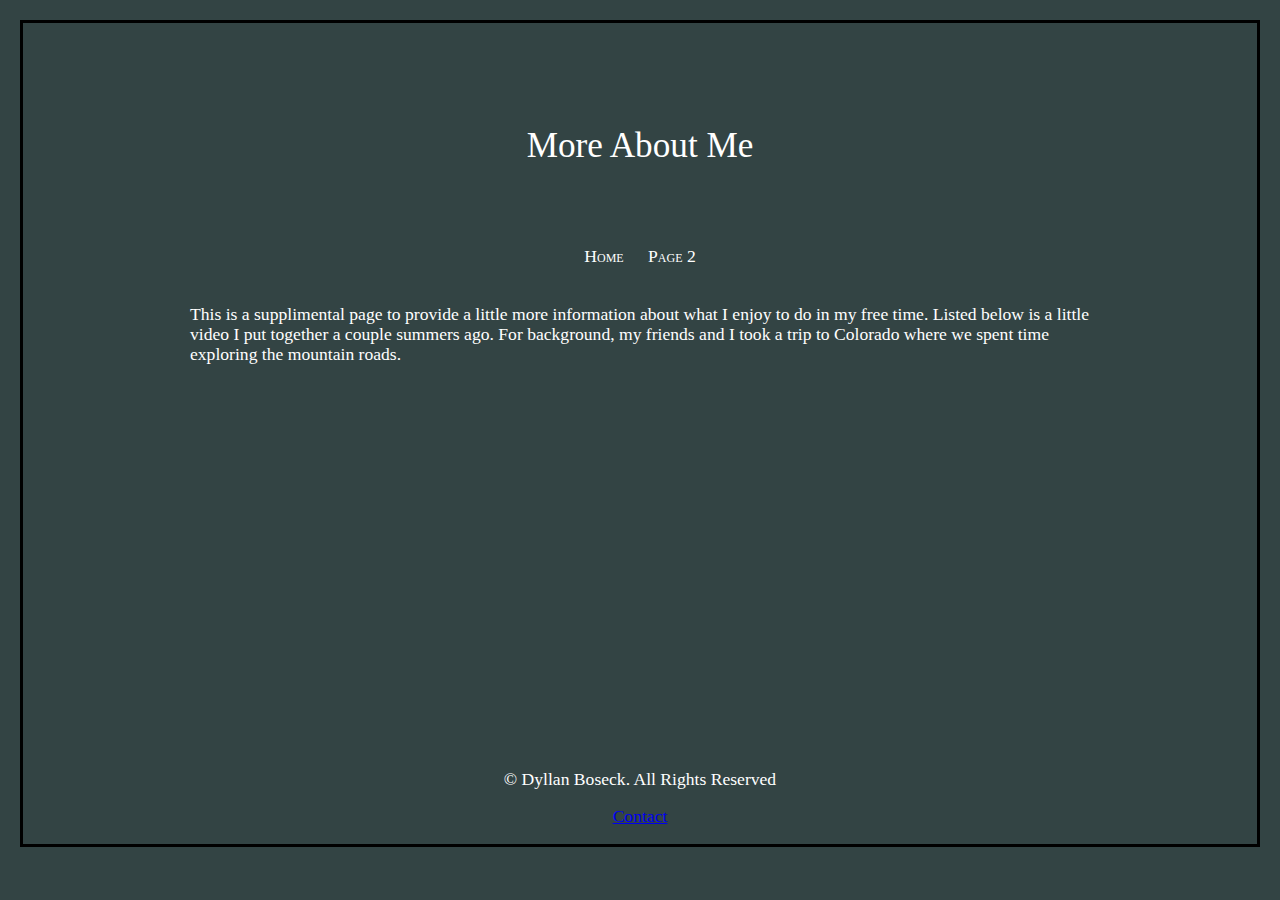
==== page2.html @ 4a27d075 "first commit" ====
<!DOCTYPE html>

<html lang="en">
	<head> <!--start of head-->
        <title>Page 2 | Sample Boseck</title>
        <meta charset="utf-8" /> 
		<meta name="viewport" content="width=device-width, initial-scale=1, shrink-to-fit=no"> <!-- used this for a dynamic scaling from getbootstrap.com-->
		<link rel="stylesheet" href="https://stackpath.bootstrapcdn.com/bootstrap/4.2.1/css/bootstrap.min.css" integrity="sha384-GJzZqFGwb1QTTN6wy59ffF1BuGJpLSa9DkKMp0DgiMDm4iYMj70gZWKYbI706tWS" crossorigin="anonymous"><!-- used this for a dynamic scaling from getbootstrap.com-->
        
		<link rel="stylesheet" type="text/css" href="normalize.css" /><!--Learned to use this from my previous html class-->
        <link rel="stylesheet" type="text/css" href="activity2.css" />
    </head> <!--end of head-->
	
	<div id="dynamic"><!--Used for a static maximum width, see CSS file-->
	
		<body><!--start of body-->
			
			<header id="home"><!--start of header-->
				<p><a class="header"> More About Me</a></p>
			</header><!--end of header-->
		
			<nav><!--start of nav-->
				<ul>
					<li><a href="index.html">Home</a></li>
					<li><a href="page2.html">Page 2</a></li>
				</ul>
			</nav><!--end of nav-->
		
			<section class="main" id="one">
				<p>This is a supplimental page to provide a little more information about what I enjoy to do in my free time. Listed below is a little video I put together a couple summers ago. For background, my friends and I took a trip to Colorado where we spent time exploring the mountain roads. </p>
			</section>
	
			<div align="center">
				<iframe width="560" height="315" src="https://www.youtube.com/embed/IaNPijcEYNo" frameborder="0" allow="accelerometer; autoplay; encrypted-media; gyroscope; picture-in-picture" allowfullscreen></iframe>
			</div>
	
	
			<footer> <!--start of footer-->
				<p>&copy Dyllan Boseck. All Rights Reserved</p> 
				<p><a class="page" href="mailto:dboseck@unomaha.edu">Contact</a></p> <!-- Used https://www.w3schools.com/tags/tag_address.asp-->
			</footer> <!--end of footer-->
		</body>
	</div>

</html>
---- activity2.css ----
body{
    font-family: "Times New Roman", serif;
    font-size: 110%;
    margin: 20px;
    background-color: #344;
    border-style: solid;
    border-color: black;
	color: white;
	height: 100%;
}

header{
    
    height: 150px;
    text-align: center;
    font-size: 200%;
    line-height: 500%;
    color: white;
    
}

nav ul{
    font-variant: small-caps;
    list-style-type: none;
    padding: 0;
    overflow: hidden;
    text-align: center;
}

nav ul li{
	display: inline-block;
}

nav ul li a{
    display: block;
    color: white;
    text-align: center;
    padding: 20px 10px;
    text-decoration: none;
}

.picture{
	float:left;
    width:150px;
    height:175px;
    margin-right: 20px;
	margin-left: 20px;
}

#dynamic{
	max-width: 940px;
	margin: 0 auto;
}

p{
	text-align: auto;
	margin-right: 20px;
	margin-left: 20px;
}

footer{
    clear: both;
    color: white;
    text-align: center;
    padding-top: 50px;    
}
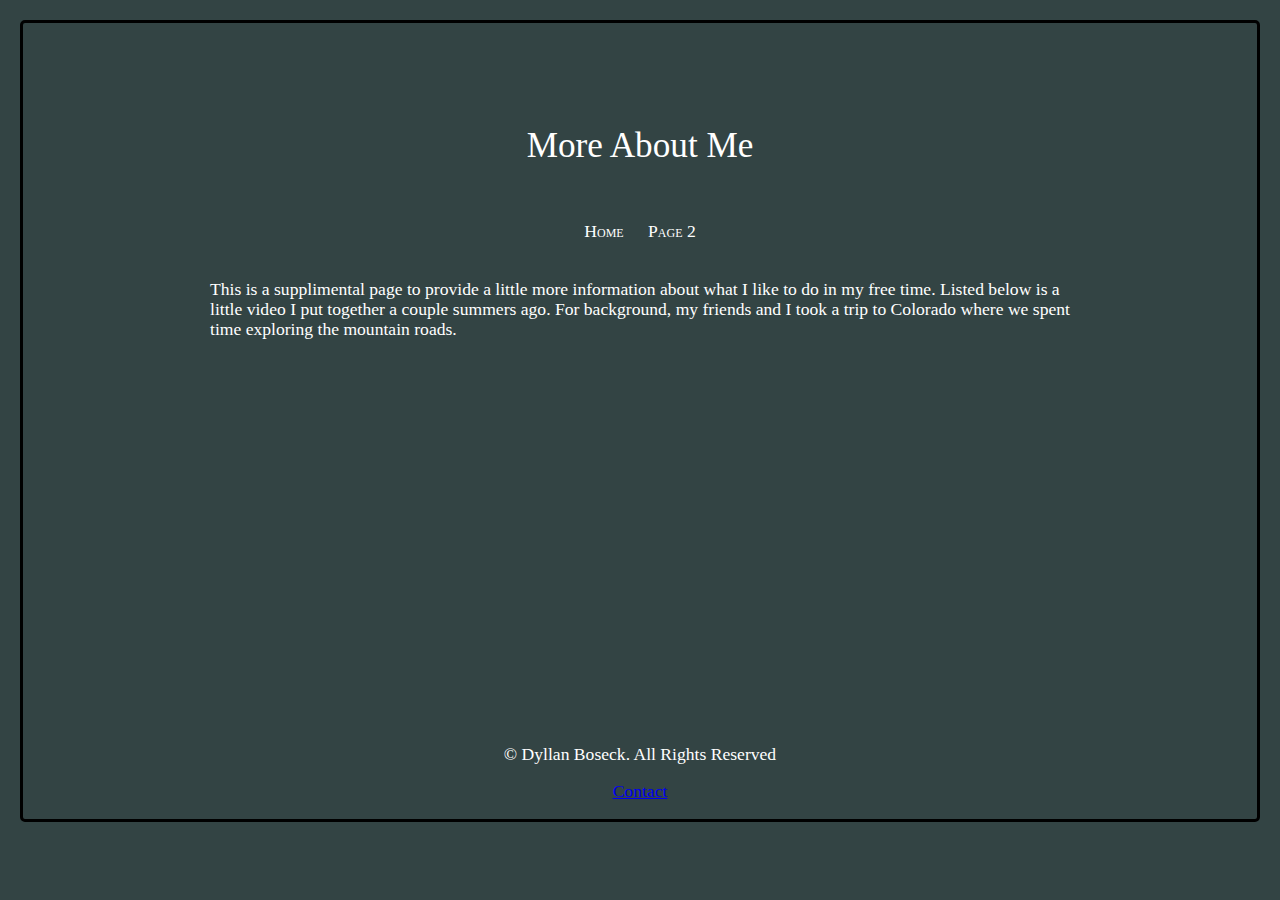
==== commit e2fe4b92: "updated the css" ====
--- a/page2.html
+++ b/page2.html
@@ -27,7 +27,7 @@
 			</nav><!--end of nav-->
 		
 			<section class="main" id="one">
-				<p>This is a supplimental page to provide a little more information about what I enjoy to do in my free time. Listed below is a little video I put together a couple summers ago. For background, my friends and I took a trip to Colorado where we spent time exploring the mountain roads. </p>
+				<p>This is a supplimental page to provide a little more information about what I like to do in my free time. Listed below is a little video I put together a couple summers ago. For background, my friends and I took a trip to Colorado where we spent time exploring the mountain roads.</p>
 			</section>
 	
 			<div align="center">
--- a/activity2.css
+++ b/activity2.css
@@ -5,13 +5,14 @@
     background-color: #344;
     border-style: solid;
     border-color: black;
+	border-radius: 5px;
 	color: white;
 	height: 100%;
 }
 
 header{
     
-    height: 150px;
+    height: 125px;
     text-align: center;
     font-size: 200%;
     line-height: 500%;
@@ -39,6 +40,10 @@
     text-decoration: none;
 }
 
+nav ul li a:hover{
+    background-color: #abb2b9;
+}
+
 .picture{
 	float:left;
     width:150px;
@@ -48,7 +53,7 @@
 }
 
 #dynamic{
-	max-width: 940px;
+	max-width: 900px;
 	margin: 0 auto;
 }
 
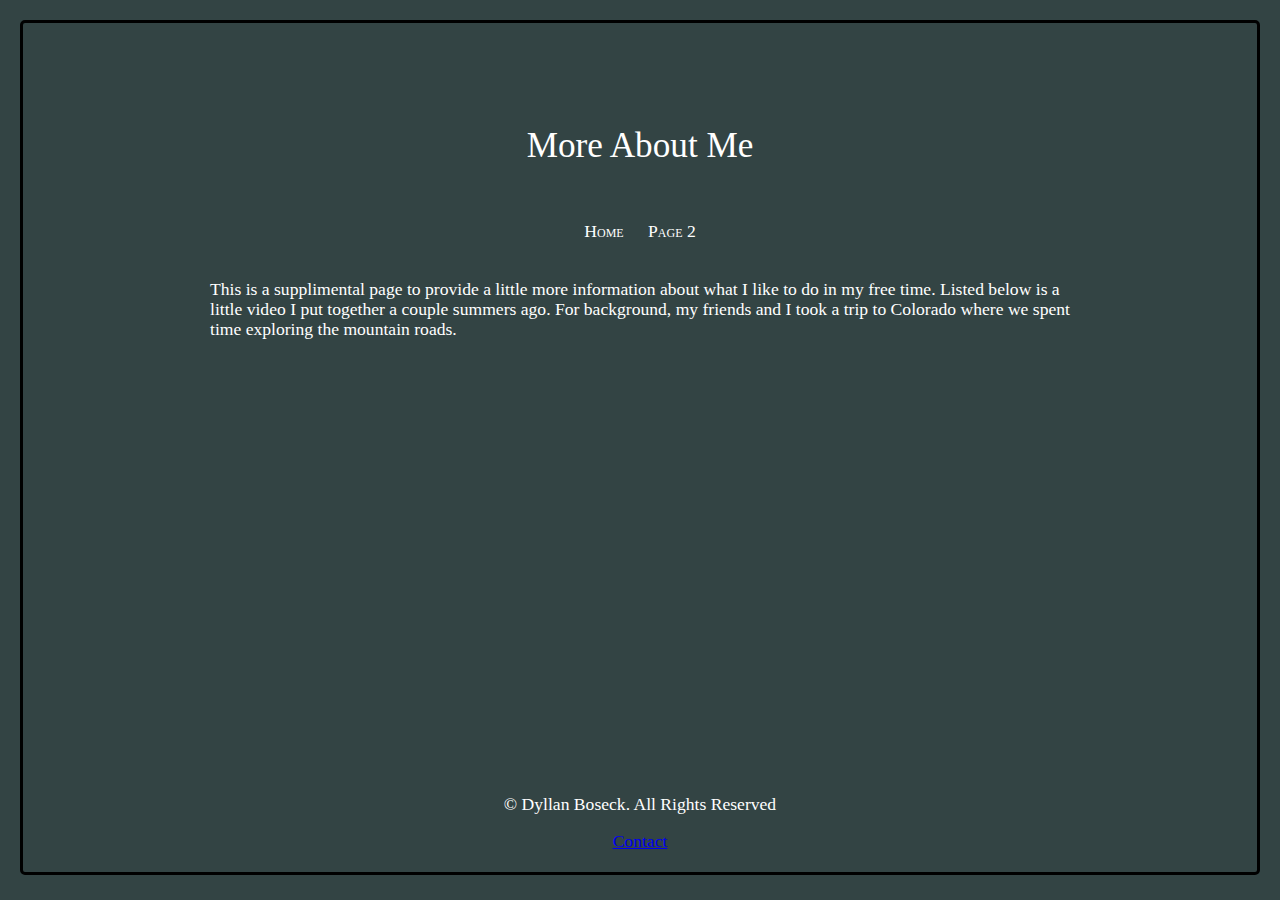
==== commit 2ce434f3: "updated the content of index.html" ====
--- a/page2.html
+++ b/page2.html
@@ -1,6 +1,8 @@
 <!DOCTYPE html>
 
 <html lang="en">
+
+<div id="dynamic"><!--Used for a static maximum width, see CSS file-->
 	<head> <!--start of head-->
         <title>Page 2 | Sample Boseck</title>
         <meta charset="utf-8" /> 
@@ -11,7 +13,7 @@
         <link rel="stylesheet" type="text/css" href="activity2.css" />
     </head> <!--end of head-->
 	
-	<div id="dynamic"><!--Used for a static maximum width, see CSS file-->
+	
 	
 		<body><!--start of body-->
 			
--- a/activity2.css
+++ b/activity2.css
@@ -3,11 +3,16 @@
     font-size: 110%;
     margin: 20px;
     background-color: #344;
-    border-style: solid;
+	color: white;
+	height: 100%;
+}
+
+html{
+	border-style: solid;
     border-color: black;
 	border-radius: 5px;
-	color: white;
-	height: 100%;
+	margin: 20px;
+	
 }
 
 header{
@@ -55,6 +60,7 @@
 #dynamic{
 	max-width: 900px;
 	margin: 0 auto;
+	
 }
 
 p{
@@ -66,6 +72,7 @@
 footer{
     clear: both;
     color: white;
-    text-align: center;
-    padding-top: 50px;    
+    text-align: center; 
+	padding-top:100px;
+	
 }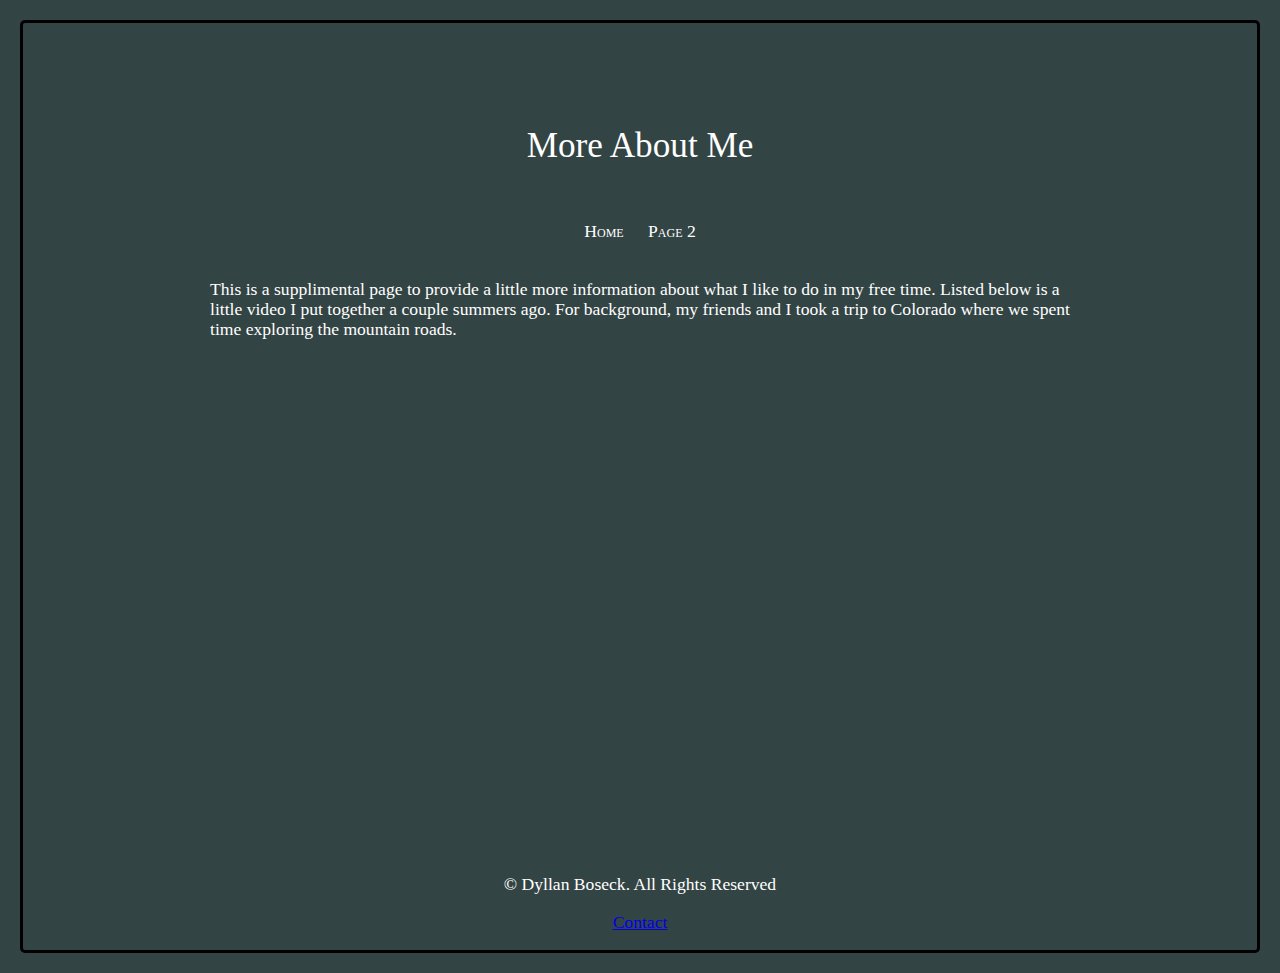
==== commit c2af64f5: "updated css and page2 with a dynamic iframe" ====
--- a/page2.html
+++ b/page2.html
@@ -11,6 +11,7 @@
         
 		<link rel="stylesheet" type="text/css" href="normalize.css" /><!--Learned to use this from my previous html class-->
         <link rel="stylesheet" type="text/css" href="activity2.css" />
+		
     </head> <!--end of head-->
 	
 	
@@ -32,10 +33,14 @@
 				<p>This is a supplimental page to provide a little more information about what I like to do in my free time. Listed below is a little video I put together a couple summers ago. For background, my friends and I took a trip to Colorado where we spent time exploring the mountain roads.</p>
 			</section>
 	
-			<div align="center">
+			<!--<div align="center">
 				<iframe width="560" height="315" src="https://www.youtube.com/embed/IaNPijcEYNo" frameborder="0" allow="accelerometer; autoplay; encrypted-media; gyroscope; picture-in-picture" allowfullscreen></iframe>
-			</div>
-	
+			</div>-->
+				
+			<div class="container"> <!-- cool dynamic iframe from https://www.h3xed.com/web-development/how-to-make-a-responsive-100-width-youtube-iframe-embed-->
+				<iframe src="https://www.youtube.com/embed/IaNPijcEYNo" frameborder="0" allowfullscreen class="video"></iframe>
+			</div>	
+			
 	
 			<footer> <!--start of footer-->
 				<p>&copy Dyllan Boseck. All Rights Reserved</p> 
--- a/activity2.css
+++ b/activity2.css
@@ -5,14 +5,11 @@
     background-color: #344;
 	color: white;
 	height: 100%;
-}
-
-html{
+	
 	border-style: solid;
     border-color: black;
 	border-radius: 5px;
 	margin: 20px;
-	
 }
 
 header{
@@ -57,10 +54,24 @@
 	margin-left: 20px;
 }
 
+.container {
+    position: relative;
+    width: 100%;
+    height: 0;
+    padding-bottom: 50%;
+}
+
+.video {
+    position: absolute;
+    top: 0;
+    left: 0;
+    width: 100%;
+    height: 100%;
+}
+
 #dynamic{
 	max-width: 900px;
 	margin: 0 auto;
-	
 }
 
 p{
@@ -73,6 +84,5 @@
     clear: both;
     color: white;
     text-align: center; 
-	padding-top:100px;
-	
+	padding-top:50px;
 }